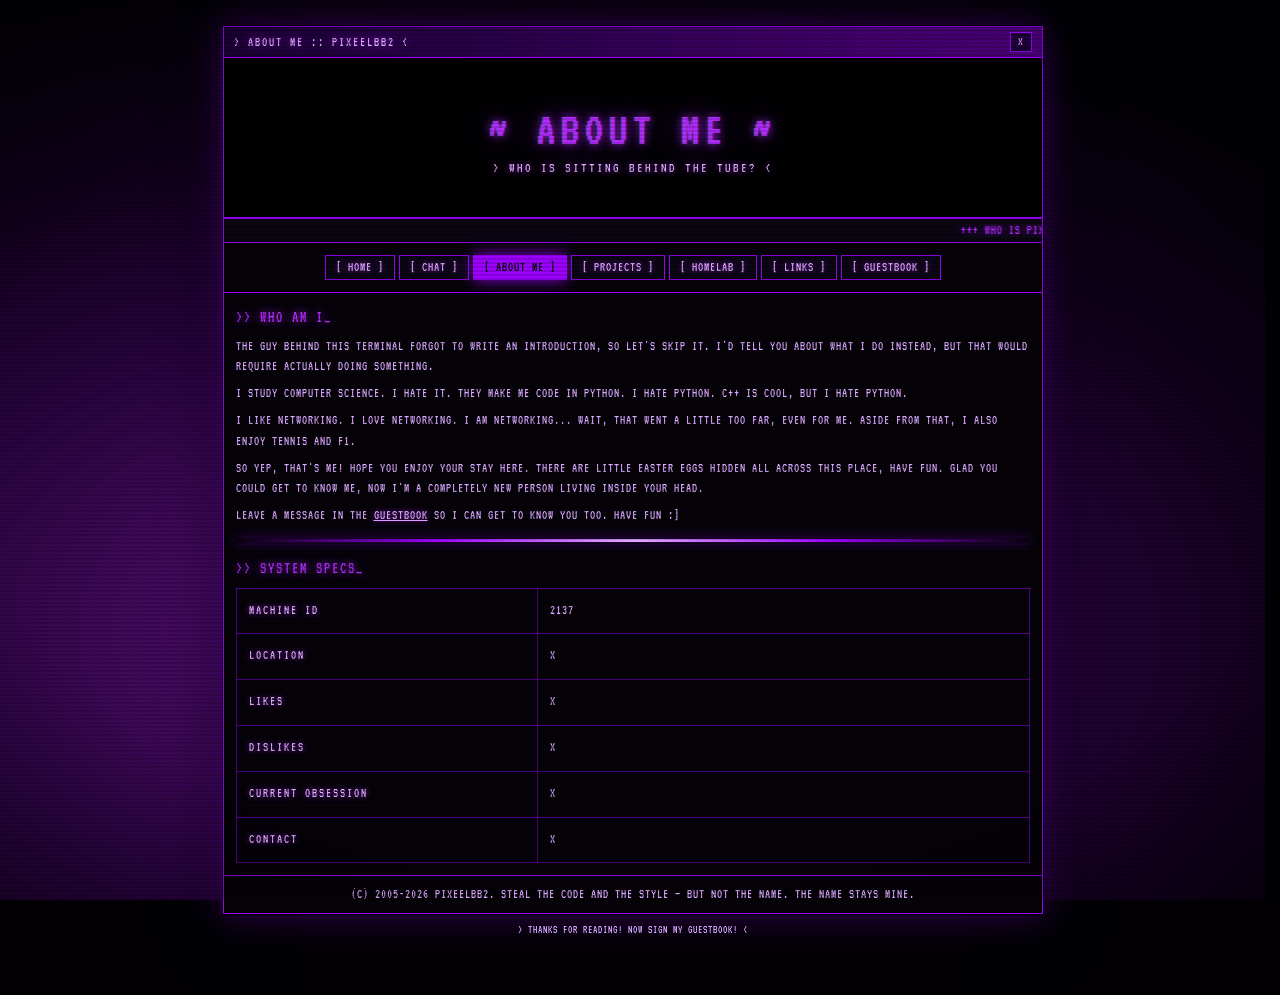
==== about.html @ d0f8062d "Replace the games page with a projects page" ====
<!DOCTYPE html>
<!--
  =============================================================================
  ABOUT ME — PixeelBB2
  Standard subpage: shared terminal skin (style.css) + the fake-[X]
  power-cut gag (shutdown.js). No boot sequence here — that only plays
  on the homepage and drops you straight onto this page.
  Content: bio paragraphs + a SYSTEM SPECS table. Most spec answers
  are 'X' on purpose; fill in real values whenever you feel like it.
  =============================================================================
-->
<html lang="en">

<head>
  <meta charset="UTF-8">
  <meta name="viewport" content="width=device-width, initial-scale=1.0">
  <title>ABOUT ME :: PIXEELBB2</title>

  <link rel="preconnect" href="https://fonts.googleapis.com">
  <link rel="preconnect" href="https://fonts.gstatic.com" crossorigin>
  <link
    href="https://fonts.googleapis.com/css2?family=Share+Tech+Mono&family=VT323&family=Inter:wght@300;400;600&display=swap"
    rel="stylesheet">

  <link rel="stylesheet" href="style.css">

  <style>
    /* Shared terminal skin + panels live in style.css — page-specific rules below. */

    .about-table {
      width: 100%;
      border-collapse: collapse;
      table-layout: fixed;
    }

    .about-table td {
      vertical-align: top;
      padding: 12px;
      font-size: 13px;
      line-height: 1.6;
      color: var(--body-purple);
    }

    .bio-section h2 {
      font-weight: normal;
      font-size: 16px;
      letter-spacing: 2px;
      color: var(--card-purple-text);
      text-shadow: 0 0 10px rgba(178, 44, 255, 0.95);
      margin: 14px 0 6px 0;
    }

    .bio-section h2:first-child {
      margin-top: 0;
    }

    .bio-section p {
      margin: 6px 0;
    }

    /* Wider key column than the other spec tables */
    .stat-table td.k {
      width: 38%;
    }
  </style>
</head>

<body>

  <main id="realWebsite">
    <div class="vintage-page">
      <div class="title-bar">
        <span>&gt; ABOUT ME :: PIXEELBB2 &lt;</span>
        <span class="x-btn">X</span>
      </div>

      <div class="banner">
        <h1>~ ABOUT ME ~</h1>
        <div class="subtitle">&gt; who is sitting behind the tube? &lt;</div>
      </div>

      <div class="marquee-bar">
        <marquee behavior="scroll" direction="left" scrollamount="5">+++ WHO IS PIXEELBB2 +++ MACHINE ID: 2137 +++ LOCATION: NOT FOUND +++ CURRENT OBJECTIVE: HAVE FUN +++</marquee>
      </div>

      <div class="vintage-nav">
        <a href="index.html">[ HOME ]</a><a href="chat.html">[ CHAT ]</a><a href="about.html" class="active">[ ABOUT ME
          ]</a><a href="projects.html">[ PROJECTS ]</a><a href="homelab.html">[ HOMELAB ]</a><a href="links.html">[ LINKS
          ]</a><a href="guestbook.html">[ GUESTBOOK ]</a>
      </div>

      <table class="about-table" cellpadding="0" cellspacing="0" border="0">
        <tr>
          <td>
            <div class="bio-section">
              <h2>>> WHO AM I_</h2>
              <p>The guy behind this terminal forgot to write an introduction, so let's skip it. I'd tell you about what I
                do instead, but that would require actually doing something.</p>
              <p>I study computer science. I hate it. They make me code in python. I hate python. C++ is cool, but I
                hate python.</p>
              <p>I like Networking. I love Networking. I am NETWORKING... wait, that went a little too far, even for me.
                Aside from that, I also enjoy tennis and F1.</p>
              <p>So yep, that's me! Hope you enjoy your stay here. There are little easter eggs hidden all across this
                place, have fun. Glad you could get to know me, now I'm a completely new person living inside your head.
              </p>
              <p>Leave a message in the <a href="guestbook.html">guestbook</a> so I can get to know you too. Have fun
                :]</p>

              <hr class="rainbow-hr">

              <h2>>> SYSTEM SPECS_</h2>
              <table class="stat-table">
                <tr>
                  <td class="k">MACHINE ID</td>
                  <td>2137</td>
                </tr>
                <tr>
                  <td class="k">LOCATION</td>
                  <td>X</td>
                </tr>
                <tr>
                  <td class="k">LIKES</td>
                  <td>X</td>
                </tr>
                <tr>
                  <td class="k">DISLIKES</td>
                  <td>X</td>
                </tr>
                <tr>
                  <td class="k">CURRENT OBSESSION</td>
                  <td>X</td>
                </tr>
                <tr>
                  <td class="k">CONTACT</td>
                  <td>X</td>
                </tr>
              </table>
            </div>
          </td>
        </tr>
      </table>

      <div class="vintage-footer">
        <font size="2">(c) 2005-2026 PixeelBB2. Steal the code and the style — but not the name. The name stays mine.</font><br>
      </div>
    </div>
    <div style="text-align:center;font-size:11px;color:#d9a7ff;margin-top:10px;position:relative;z-index:2;">&gt; Thanks
      for reading! Now sign my guestbook! &lt;</div>
    <div id="killLine"></div>
    <div id="killDot"></div>
    <div id="shutOverlay">
      <div class="shut-msg">AND NOW WHAT?<br><span class="shut-sub">...PROBABLY NOTHING BUT WE NEVER KNOW.</span><br><a
          href="#" class="shut-reopen" id="shutReopen">[ CLICK TO REOPEN ]</a></div>
    </div>
  </main>

  <script src="shutdown.js"></script>
</body>

</html>
---- style.css ----
/* =====================================================================
   PIXEELBB2 — SHARED TERMINAL SKIN  (style.css)
   =====================================================================
   ONE stylesheet for the whole site. Every page loads it FIRST, before
   its own inline <style>, so page-specific rules can safely override.

   THEME THE WHOLE SITE IN ONE PLACE
   ---------------------------------
   All colors, glows and fonts are custom properties in :root below.
   Edit a value there and it re-colors/every page instantly:
       --neon-purple       primary accent (borders, active nav, buttons)
       --card-purple-text  headings + labels
       --body-purple       body copy
       --term-green        terminal green (text)
       --led-green         LED green (visitor counter glow)
       --link-purple       unvisited links
       --link-visited      visited links
       --red-alert         warnings + X-button hover
       --bg-dark           html/body background
       --panel-black/dark/darker  panel fills (blackest -> grayest)
       --grad-a / --grad-b gradient stops for bars, titles, buttons
       --glow-*            reusable box/text glows (mostly purple/green)
       --font-stack        terminal font stack

   FILE LAYOUT
   -----------
   1. @font-face            VCR OSD Mono (the main terminal font)
   2. :root                 the palette + typography tokens
   3. Base reset            box-sizing, margins, html/body defaults
   4. TERMINAL SKIN         the CRT window every page is built from
      - #realWebsite        the "tube": background, scanline + vignette
      - .vintage-page       the black window + title bar + [X] button
      - Shutdown FX         .kill-* states, #killLine, #killDot, #shutOverlay
      - .banner/.marquee-bar/.vintage-nav/.vintage-footer/.webring
   5. CONSOLIDATED PAGE COMPONENTS   panels & tables used by the subpages
      (these used to be copy-pasted into every .html — now shared here)
   6. Responsive rules     small screens (bottom of file)

   Page-specific rules (boot sequence, tables, chat frame, guestbook
   form, ...) intentionally stay inline in each .html file.
   ===================================================================== */

@font-face {
  font-family: 'VCR OSD Mono';
  src: url('https://fonts.cdnfonts.com/s/14798/VCR_OSD_MONO_1.001[1].woff') format('woff');
  font-weight: normal;
  font-style: normal;
  font-display: swap;
}

:root {
  /* --- palette --- */
  --neon-purple: #9d00ff;
  --card-purple-text: #b22cff;
  --red-alert: #ff1818;
  --bg-dark: #020005;

  --link-purple: #e0aaff;
  --link-visited: #9d4edd;
  --body-purple: #d9a7ff;
  --term-white: #fff;
  --panel-black: #000;
  --panel-dark: #0a0612;
  --panel-darker: #050308;

  --grad-a: #1a0033;
  --grad-b: #4c007a;

  --term-green: #33ff66;
  --led-green: #2bf872;

  /* --- reusable glows --- */
  --glow-purple: rgba(178, 44, 255, 0.9);
  --glow-purple-soft: rgba(178, 44, 255, 0.8);
  --glow-violet-bright: rgba(157, 0, 255, 0.9);
  --line-purple: rgba(157, 0, 255, 0.5);
  --glow-violet: rgba(157, 0, 255, 0.35);
  --glow-green: rgba(51, 255, 102, 0.7);
  --glow-led: rgba(43, 248, 114, 0.7);

  --font-stack: 'VCR OSD Mono', 'VT323', monospace;
}

* {
  box-sizing: border-box;
  margin: 0;
  padding: 0;
}

html,
body {
  width: 100%;
  min-height: 100%;
  background-color: var(--bg-dark);
  font-family: var(--font-stack);
  color: var(--term-white);
}

html {
  /* Reserve the scrollbar gutter so pages with/without a scrollbar
     don't shift or resize against each other when navigating. */
  scrollbar-gutter: stable;
}

/* ================= TERMINAL SKIN ================= */
#realWebsite {
  width: 100%;
  min-height: 100vh;
  display: block;
  padding: 26px 10px 60px 10px;
  background: radial-gradient(ellipse 95% 75% at 35% 70%, #5d117e 0%, #2a0440 45%, #0e0018 75%, #020005 100%);
  background-attachment: fixed;
  position: relative;
  z-index: 1;
  font-family: var(--font-stack);
  color: var(--body-purple);
  text-align: center;
  text-transform: uppercase;
  letter-spacing: 1px;
}

#realWebsite::before {
  content: "";
  position: fixed;
  inset: 0;
  z-index: 60;
  pointer-events: none;
  background: repeating-linear-gradient(to bottom,
      transparent 0px, transparent 2px,
      rgba(0, 0, 0, 0.30) 2px, rgba(0, 0, 0, 0.30) 4px);
  opacity: 0.5;
}

#realWebsite::after {
  content: "";
  position: fixed;
  inset: 0;
  z-index: 61;
  pointer-events: none;
  background: radial-gradient(ellipse 95% 90% at 50% 50%, transparent 55%, rgba(0, 0, 0, 0.35) 85%, rgba(0, 0, 0, 0.7) 100%);
}

#realWebsite a:link {
  color: var(--link-purple);
  text-decoration: underline;
  text-shadow: 0 0 6px var(--glow-purple-soft);
}

#realWebsite a:visited {
  color: var(--link-visited);
}

#realWebsite a:active {
  color: var(--red-alert);
}

#realWebsite a:hover {
  color: #ffffff;
  text-shadow: 0 0 10px var(--card-purple-text);
}

#realWebsite ::selection {
  background: var(--neon-purple);
  color: var(--panel-black);
}

/* Retro-window anatomy every page reuses: a dark CRT "glass" frame
   (.vintage-page) topped by a gradient title bar with the fake [X]. */
.vintage-page {
  width: 820px;
  max-width: 96vw;
  margin: 0 auto;
  background: var(--panel-darker);
  border: 1px solid var(--neon-purple);
  box-shadow: 0 0 0 1px var(--panel-black), 0 0 34px var(--glow-violet), 0 16px 50px rgba(0, 0, 0, 0.9);
  text-align: left;
  position: relative;
  z-index: 2;
}

.title-bar {
  background: linear-gradient(to right, var(--grad-a), var(--grad-b));
  color: var(--link-purple);
  font-size: 13px;
  padding: 5px 10px;
  letter-spacing: 2px;
  display: flex;
  justify-content: space-between;
  align-items: center;
  border-bottom: 1px solid var(--neon-purple);
  text-shadow: 0 0 8px var(--glow-purple);
}

.title-bar .x-btn {
  background: var(--grad-a);
  border: 1px solid var(--neon-purple);
  color: var(--link-purple);
  font-size: 12px;
  width: 22px;
  height: 20px;
  display: inline-flex;
  align-items: center;
  justify-content: center;
  line-height: 1;
  /* The bar's 2px letter-spacing adds invisible space after a lone
     character, pushing it left — zero it here for true centering. */
  letter-spacing: 0;
  /* Optical lift: measured from the real VCR OSD Mono file, its X ink
     sits ~0.6px below the line center — this puts the glyph dead-center. */
  padding-bottom: 2px;
  cursor: pointer;
  user-select: none;
}

.title-bar .x-btn:hover {
  background: var(--red-alert);
  border-color: var(--red-alert);
  color: var(--panel-black);
}

/* Fake window shutdown: yanked plug — wobble, flash line, dot, dark */
.vintage-page.kill-wobble {
  animation: killWobble 0.13s linear 1;
  filter: brightness(2);
}

@keyframes killWobble {
  0% {
    transform: scale(1, 1) skewX(0);
  }

  25% {
    transform: scale(1.02, 0.97) skewX(0.8deg);
  }

  50% {
    transform: scale(0.985, 1.015) skewX(-0.8deg);
  }

  75% {
    transform: scale(1.01, 0.99) skewX(0.4deg);
  }

  100% {
    transform: scale(1, 1) skewX(0);
  }
}

.vintage-page.kill-line {
  transition: transform 0.16s ease-in, filter 0.12s ease;
  filter: brightness(4) saturate(0.2);
  transform: scaleY(0.008);
}

.vintage-page.kill-dot {
  transition: transform 0.14s ease-in, opacity 0.3s ease 0.05s;
  transform: scale(0.004);
  opacity: 0;
}

/* Fullscreen kill FX: the light itself punches through the glass.
   Only shown while the fake [X] shutdown plays (see shutdown.js). */
#killLine {
  position: fixed;
  left: -2vw;
  right: -2vw;
  top: 50%;
  height: 5px;
  margin-top: -2.5px;
  z-index: 291;
  pointer-events: none;
  display: none;
  background: linear-gradient(to bottom, rgba(178, 44, 255, 0) 0%, #fff 35%, #fff 65%, rgba(178, 44, 255, 0) 100%);
  box-shadow: 0 0 18px 5px rgba(255, 255, 255, 0.9), 0 0 70px 16px rgba(178, 44, 255, 0.75), 0 0 140px 40px rgba(157, 0, 255, 0.45);
}

#killLine.on {
  display: block;
}

#killDot {
  position: fixed;
  left: 50%;
  top: 50%;
  width: 16px;
  height: 16px;
  margin: -8px 0 0 -8px;
  z-index: 292;
  pointer-events: none;
  display: none;
  border-radius: 50%;
  background: radial-gradient(circle, #ffffff 0%, #f3e8ff 30%, rgba(178, 44, 255, 0.9) 58%, rgba(157, 0, 255, 0) 72%);
  box-shadow: 0 0 26px 10px rgba(255, 255, 255, 0.85), 0 0 90px 34px rgba(178, 44, 255, 0.6);
}

#killDot.on {
  display: block;
  animation: dotDie 0.7s ease-out forwards;
}

@keyframes dotDie {
  0% {
    transform: scale(1.8);
    opacity: 1;
  }

  30% {
    transform: scale(1);
    opacity: 1;
  }

  100% {
    transform: scale(0.2);
    opacity: 0;
  }
}

#shutOverlay {
  position: fixed;
  inset: 0;
  z-index: 55;
  display: none;
  align-items: center;
  justify-content: center;
  background: var(--panel-black);
  text-align: center;
  padding: 20px;
}

#shutOverlay.show {
  display: flex;
}

#shutOverlay .shut-msg {
  font-size: clamp(24px, 5vw, 40px);
  letter-spacing: 6px;
  color: var(--card-purple-text);
  text-shadow: 0 0 12px rgba(178, 44, 255, 0.95), 0 0 40px rgba(157, 0, 255, 0.6), 1px 0 0 rgba(255, 0, 60, 0.45), -1px 0 0 rgba(0, 255, 255, 0.45);
  animation: shutFlicker 3s infinite;
}

@keyframes shutFlicker {

  0%,
  100% {
    opacity: 1;
  }

  92% {
    opacity: 1;
  }

  93% {
    opacity: 0.4;
  }

  94% {
    opacity: 1;
  }
}

#shutOverlay .shut-sub {
  display: block;
  font-size: 13px;
  letter-spacing: 2px;
  color: var(--link-visited);
  margin-top: 12px;
}

#shutOverlay .shut-reopen {
  display: inline-block;
  margin-top: 18px;
  font-size: 14px;
  letter-spacing: 2px;
}
/* Beats #realWebsite a:link on specificity in every state — no underline, ever. */
#shutOverlay a.shut-reopen:link,
#shutOverlay a.shut-reopen:visited,
#shutOverlay a.shut-reopen:hover,
#shutOverlay a.shut-reopen:active,
#rickOverlay a.shut-reopen:link,
#rickOverlay a.shut-reopen:visited,
#rickOverlay a.shut-reopen:hover,
#rickOverlay a.shut-reopen:active {
  text-decoration: none;
}

.banner {
  background: var(--panel-black);
  color: var(--card-purple-text);
  text-align: center;
  padding: 26px 10px 20px 10px;
  border-bottom: 1px solid var(--neon-purple);
  /* Fixed height for every page: banners hold 2 or 3 lines depending on
     the page, and without this the nav buttons below sit higher/lower
     per page. Content stays vertically centered inside. */
  min-height: 160px;
  display: flex;
  flex-direction: column;
  justify-content: center;
}

.banner h1 {
  font-weight: normal;
  font-size: 46px;
  margin: 0;
  letter-spacing: 6px;
  color: var(--card-purple-text);
  text-shadow: 0 0 10px rgba(178, 44, 255, 0.95), 0 0 34px rgba(157, 0, 255, 0.6), 1px 0 0 rgba(255, 0, 60, 0.45), -1px 0 0 rgba(0, 255, 255, 0.45);
}

.banner .subtitle {
  font-size: 14px;
  color: var(--link-purple);
  margin-top: 8px;
  letter-spacing: 2px;
  text-shadow: 0 0 8px var(--glow-purple-soft);
}

.marquee-bar {
  background: var(--panel-dark);
  border-top: 1px solid var(--neon-purple);
  border-bottom: 1px solid var(--neon-purple);
  font-size: 13px;
  padding: 5px 0;
  color: var(--card-purple-text);
  text-shadow: 0 0 8px var(--glow-purple);
}

.marquee-bar marquee {
  display: block;
}

.vintage-nav {
  background: var(--panel-darker);
  padding: 10px 8px;
  text-align: center;
  border-bottom: 1px solid var(--neon-purple);
  font-size: 13px;
}

.vintage-nav a {
  display: inline-block;
  background: var(--panel-dark);
  border: 1px solid var(--neon-purple);
  padding: 5px 10px;
  margin: 2px 2px;
  text-decoration: none !important;
  color: var(--link-purple) !important;
  text-shadow: 0 0 6px var(--glow-purple-soft);
  letter-spacing: 1px;
  white-space: nowrap;
}

.vintage-nav a:hover {
  background: var(--grad-a);
  color: #fff !important;
  box-shadow: 0 0 14px rgba(157, 0, 255, 0.7);
}

.vintage-nav a.active {
  background: var(--neon-purple);
  color: var(--panel-black) !important;
  text-shadow: none;
  box-shadow: 0 0 16px var(--glow-violet-bright);
}

.rainbow-hr {
  border: 0;
  height: 3px;
  background: linear-gradient(to right, transparent, var(--neon-purple), var(--link-purple), var(--neon-purple), transparent);
  box-shadow: 0 0 12px rgba(157, 0, 255, 0.7);
  margin: 12px 0;
}

.thin-hr {
  border: 0;
  border-top: 1px solid var(--line-purple);
  margin: 10px 0;
}

.vintage-footer {
  text-align: center;
  font-size: 12px;
  letter-spacing: 1px;
  padding: 12px 10px;
  border-top: 1px solid var(--neon-purple);
  color: var(--body-purple);
}

.webring {
  border: 1px solid var(--neon-purple);
  box-shadow: 0 0 14px rgba(157, 0, 255, 0.25);
  padding: 8px 6px;
  font-size: 12px;
  margin: 8px auto;
  max-width: 440px;
  background: var(--panel-dark);
}

/* =====================================================================
   CONSOLIDATED PAGE COMPONENTS
   These blocks used to be copy-pasted into every page's inline <style>.
   They are shared here so each page only carries its own unique rules.
   ===================================================================== */

/* Content panels */
.box {
  background: var(--panel-black);
  border: 1px solid var(--neon-purple);
  box-shadow: inset 0 0 24px rgba(157, 0, 255, 0.12), 0 0 16px rgba(157, 0, 255, 0.18);
  margin-bottom: 12px;
}

.box-title {
  background: linear-gradient(to right, var(--grad-a), var(--grad-b));
  color: var(--link-purple);
  font-size: 12px;
  padding: 4px 8px;
  letter-spacing: 2px;
  border-bottom: 1px solid var(--neon-purple);
  text-shadow: 0 0 8px var(--glow-purple);
}

.box-body {
  padding: 10px;
  font-size: 13px;
  line-height: 1.6;
}

.box-body b {
  color: var(--term-white);
}

/* Section headings + body copy */
.section h2 {
  font-weight: normal;
  font-size: 16px;
  letter-spacing: 2px;
  color: var(--card-purple-text);
  text-shadow: 0 0 10px rgba(178, 44, 255, 0.95);
  margin: 14px 0 6px 0;
}

.section h2:first-child {
  margin-top: 0;
}

.section p {
  margin: 6px 0;
}

/* Placeholder markers: bright so you can spot what to fill in */
.todo {
  color: var(--term-green);
  text-shadow: 0 0 8px var(--glow-green);
}

/* Key/value spec tables */
.stat-table {
  width: 100%;
  border-collapse: collapse;
  margin-top: 6px;
  font-size: 12px;
}

.stat-table td {
  border: 1px solid var(--line-purple);
  padding: 5px 8px;
  vertical-align: top;
}

.stat-table td.k {
  color: var(--link-purple);
  width: 34%;
  letter-spacing: 2px;
  text-shadow: 0 0 6px var(--glow-purple-soft);
}

/* Two-column content table (side + main) */
.content-table {
  width: 100%;
  border-collapse: collapse;
  table-layout: fixed;
}

.content-table td {
  vertical-align: top;
  padding: 12px;
  font-size: 13px;
  line-height: 1.6;
  color: var(--body-purple);
}

.col-side {
  width: 30%;
}

.col-main {
  width: 70%;
  border-left: 1px solid var(--line-purple);
}

/* Link buttons + badges */
#realWebsite img {
  image-rendering: pixelated;
}

#realWebsite img.badge {
  border: 1px solid var(--neon-purple);
}

/* Responsive: shrink the banner, stack two-column tables */
@media (max-width: 700px) {
  .banner h1 {
    font-size: 32px;
    letter-spacing: 3px;
  }

  .col-side,
  .col-main {
    display: block;
    width: 100%;
    border: 0;
  }
}
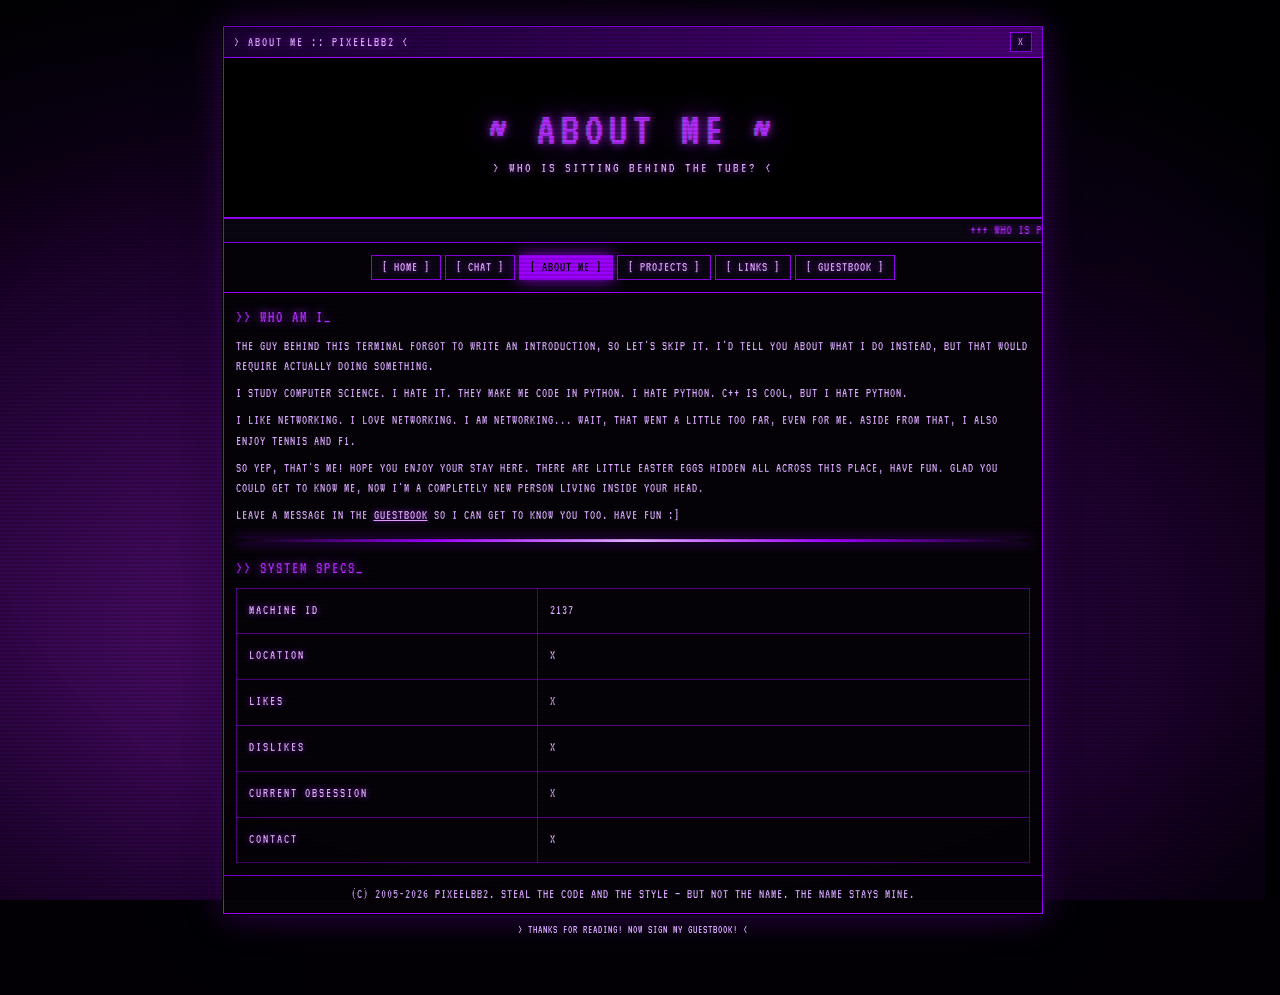
==== commit 26d19f4f: "Remove the homelab section (to be folded into projects later)" ====
--- a/about.html
+++ b/about.html
@@ -85,7 +85,7 @@
 
       <div class="vintage-nav">
         <a href="index.html">[ HOME ]</a><a href="chat.html">[ CHAT ]</a><a href="about.html" class="active">[ ABOUT ME
-          ]</a><a href="projects.html">[ PROJECTS ]</a><a href="homelab.html">[ HOMELAB ]</a><a href="links.html">[ LINKS
+          ]</a><a href="projects.html">[ PROJECTS ]</a><a href="links.html">[ LINKS
           ]</a><a href="guestbook.html">[ GUESTBOOK ]</a>
       </div>
 
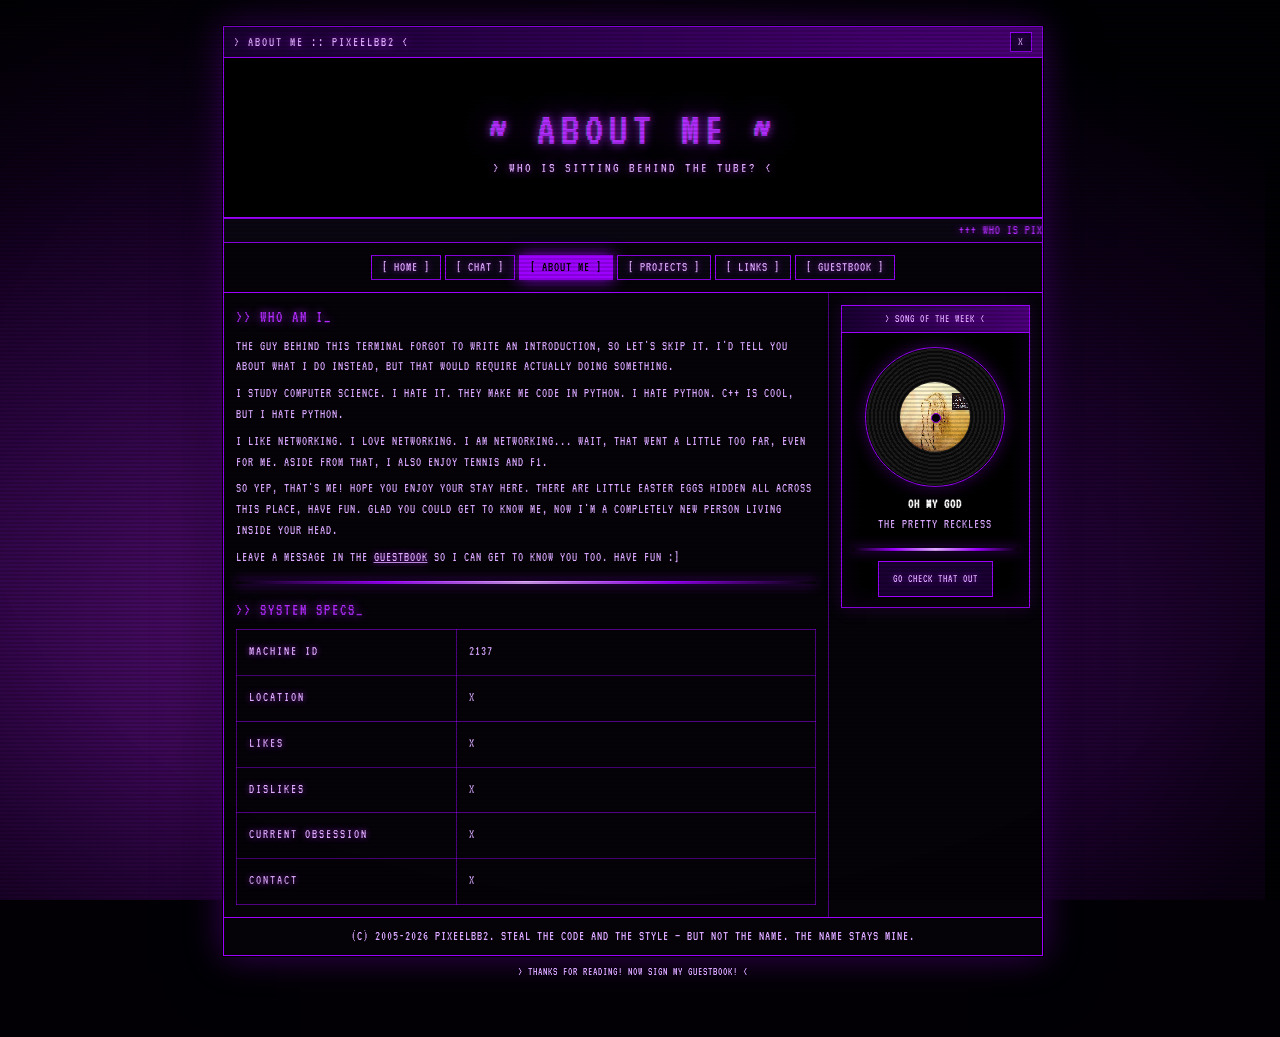
==== commit 278bf100: "Add Song of the Week spinning vinyl on the about page" ====
--- a/about.html
+++ b/about.html
@@ -5,8 +5,9 @@
   Standard subpage: shared terminal skin (style.css) + the fake-[X]
   power-cut gag (shutdown.js). No boot sequence here — that only plays
   on the homepage and drops you straight onto this page.
-  Content: bio paragraphs + a SYSTEM SPECS table. Most spec answers
-  are 'X' on purpose; fill in real values whenever you feel like it.
+  Content: bio + SYSTEM SPECS table on the left, SONG OF THE WEEK
+  spinning vinyl on the right (art always comes from cover.jpg —
+  swap that file + edit the title/artist lines to change the song).
   =============================================================================
 -->
 <html lang="en">
@@ -61,6 +62,90 @@
     /* Wider key column than the other spec tables */
     .stat-table td.k {
       width: 38%;
+    }
+
+    /* Right column: song of the week (narrower than the bio) */
+    .about-side {
+      width: 26%;
+      border-left: 1px solid var(--line-purple);
+    }
+
+    /* Spinning vinyl: grooved black disc with the song cover as its
+       center label. Art always loads from cover.jpg, so changing the
+       song is just replacing that file (same name) plus the
+       title/artist lines below. */
+    .vinyl {
+      position: relative;
+      width: 140px;
+      height: 140px;
+      margin: 4px auto;
+      border-radius: 50%;
+      background: repeating-radial-gradient(circle at 50% 50%, #0a0a0a 0 2px, #1c1c1c 2px 4px);
+      border: 1px solid var(--neon-purple);
+      box-shadow: 0 0 16px rgba(157, 0, 255, 0.35);
+      display: flex;
+      align-items: center;
+      justify-content: center;
+      animation: vinylSpin 4s linear infinite;
+    }
+
+    @keyframes vinylSpin {
+      to {
+        transform: rotate(360deg);
+      }
+    }
+
+    /* Spindle hole: dead-center, so the spin is invisible on it */
+    .vinyl::after {
+      content: "";
+      position: absolute;
+      left: 50%;
+      top: 50%;
+      width: 8px;
+      height: 8px;
+      margin: -4px 0 0 -4px;
+      border-radius: 50%;
+      background: var(--panel-darker);
+      border: 1px solid var(--neon-purple);
+    }
+
+    /* Center label: the song cover, cropped to a circle */
+    .vinyl-cover {
+      width: 70px;
+      height: 70px;
+      border-radius: 50%;
+      object-fit: cover;
+    }
+
+    /* Song button: same guts as the homepage buttons */
+    .song-btn {
+      display: inline-block;
+      background: var(--grad-a);
+      border: 1px solid var(--neon-purple);
+      color: var(--link-purple) !important;
+      font-size: 11px;
+      letter-spacing: 1px;
+      white-space: nowrap;
+      padding: 8px 14px;
+      margin-top: 8px;
+      text-decoration: none !important;
+      text-shadow: 0 0 8px var(--glow-purple);
+    }
+
+    .song-btn:hover {
+      background: var(--neon-purple);
+      color: var(--panel-black) !important;
+      text-shadow: none;
+      box-shadow: 0 0 20px var(--glow-violet-bright);
+    }
+
+
+    @media (max-width: 700px) {
+      .about-table td {
+        display: block;
+        width: 100%;
+        border: 0;
+      }
     }
   </style>
 </head>
@@ -137,6 +222,22 @@
               </table>
             </div>
           </td>
+          <td class="about-side">
+            <div class="box">
+              <div class="box-title" style="text-align:center; font-size:11px; letter-spacing:1px; white-space:nowrap;">&gt; SONG OF THE WEEK &lt;</div>
+              <div class="box-body" style="text-align:center;">
+                <div class="vinyl" title="Oh My God — The Pretty Reckless">
+                  <img class="vinyl-cover" src="cover.jpg" alt="song cover">
+                </div>
+                <p style="margin-top:8px;"><b>OH MY GOD</b><br>
+                  <font size="2">THE PRETTY RECKLESS</font>
+                </p>
+                <hr class="rainbow-hr" style="margin-bottom:2px;">
+                <a href="https://www.youtube.com/watch?v=ldaYUkyDxx0" target="_blank" rel="noopener"
+                  class="song-btn">GO CHECK THAT OUT</a>
+              </div>
+            </div>
+          </td>
         </tr>
       </table>
 
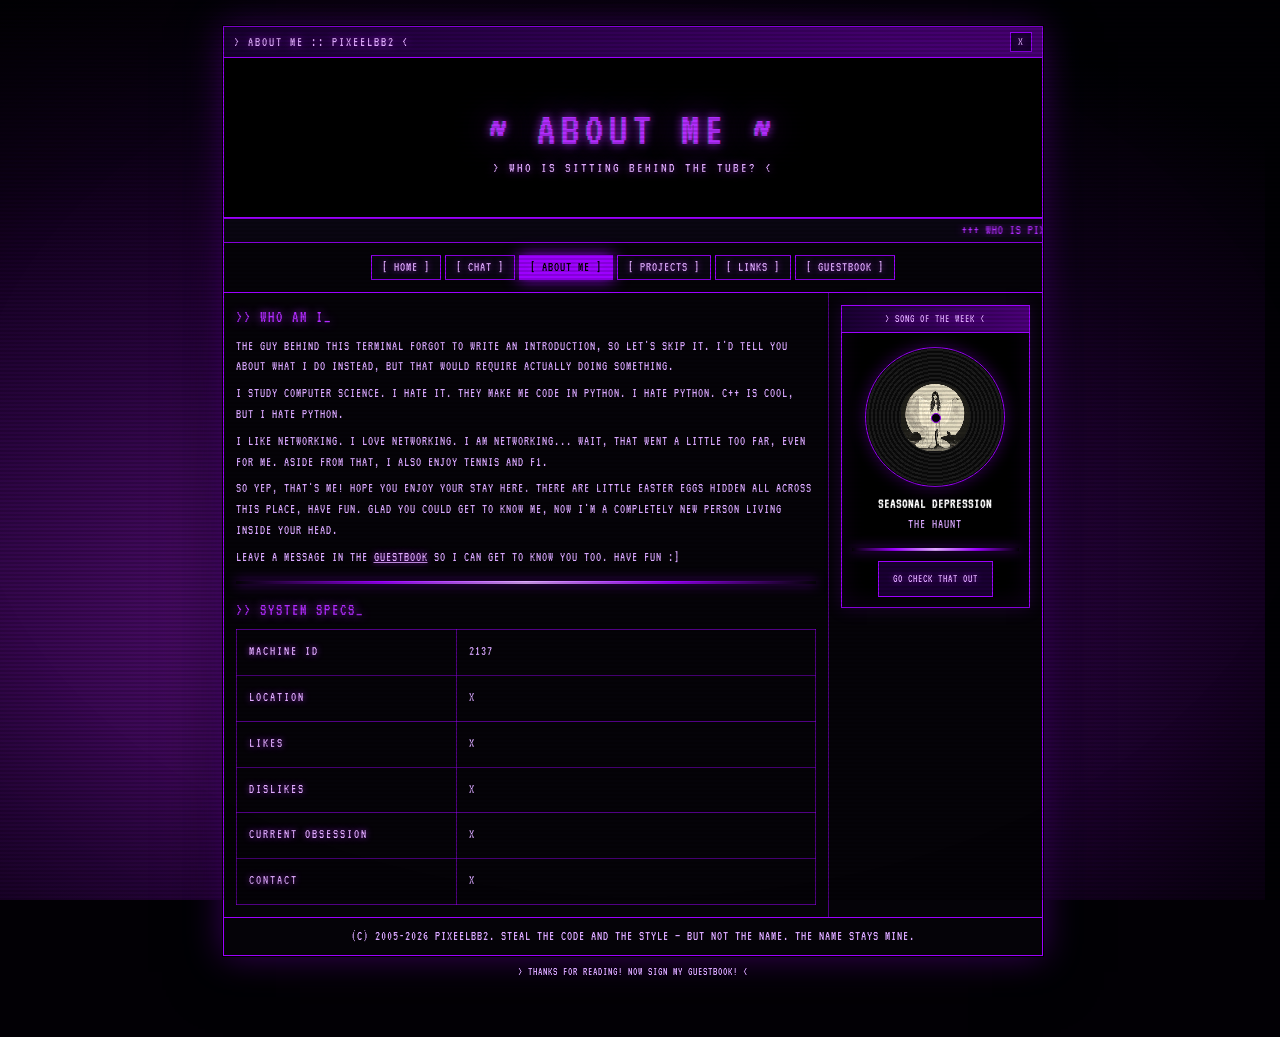
==== commit 78deea31: "Change song of the week to Seasonal Depression by The Haunt" ====
--- a/about.html
+++ b/about.html
@@ -6,7 +6,7 @@
   power-cut gag (shutdown.js). No boot sequence here — that only plays
   on the homepage and drops you straight onto this page.
   Content: bio + SYSTEM SPECS table on the left, SONG OF THE WEEK
-  spinning vinyl on the right (art always comes from cover.jpg —
+  spinning vinyl on the right (art always comes from cover.png —
   swap that file + edit the title/artist lines to change the song).
   =============================================================================
 -->
@@ -71,7 +71,7 @@
     }
 
     /* Spinning vinyl: grooved black disc with the song cover as its
-       center label. Art always loads from cover.jpg, so changing the
+       center label. Art always loads from cover.png, so changing the
        song is just replacing that file (same name) plus the
        title/artist lines below. */
     .vinyl {
@@ -226,14 +226,14 @@
             <div class="box">
               <div class="box-title" style="text-align:center; font-size:11px; letter-spacing:1px; white-space:nowrap;">&gt; SONG OF THE WEEK &lt;</div>
               <div class="box-body" style="text-align:center;">
-                <div class="vinyl" title="Oh My God — The Pretty Reckless">
-                  <img class="vinyl-cover" src="cover.jpg" alt="song cover">
+                <div class="vinyl" title="Seasonal Depression — The Haunt">
+                  <img class="vinyl-cover" src="cover.png" alt="song cover">
                 </div>
-                <p style="margin-top:8px;"><b>OH MY GOD</b><br>
-                  <font size="2">THE PRETTY RECKLESS</font>
+                <p style="margin-top:8px;"><b>SEASONAL DEPRESSION</b><br>
+                  <font size="2">THE HAUNT</font>
                 </p>
                 <hr class="rainbow-hr" style="margin-bottom:2px;">
-                <a href="https://www.youtube.com/watch?v=ldaYUkyDxx0" target="_blank" rel="noopener"
+                <a href="https://www.youtube.com/watch?v=4H3ImwtTvpw" target="_blank" rel="noopener"
                   class="song-btn">GO CHECK THAT OUT</a>
               </div>
             </div>
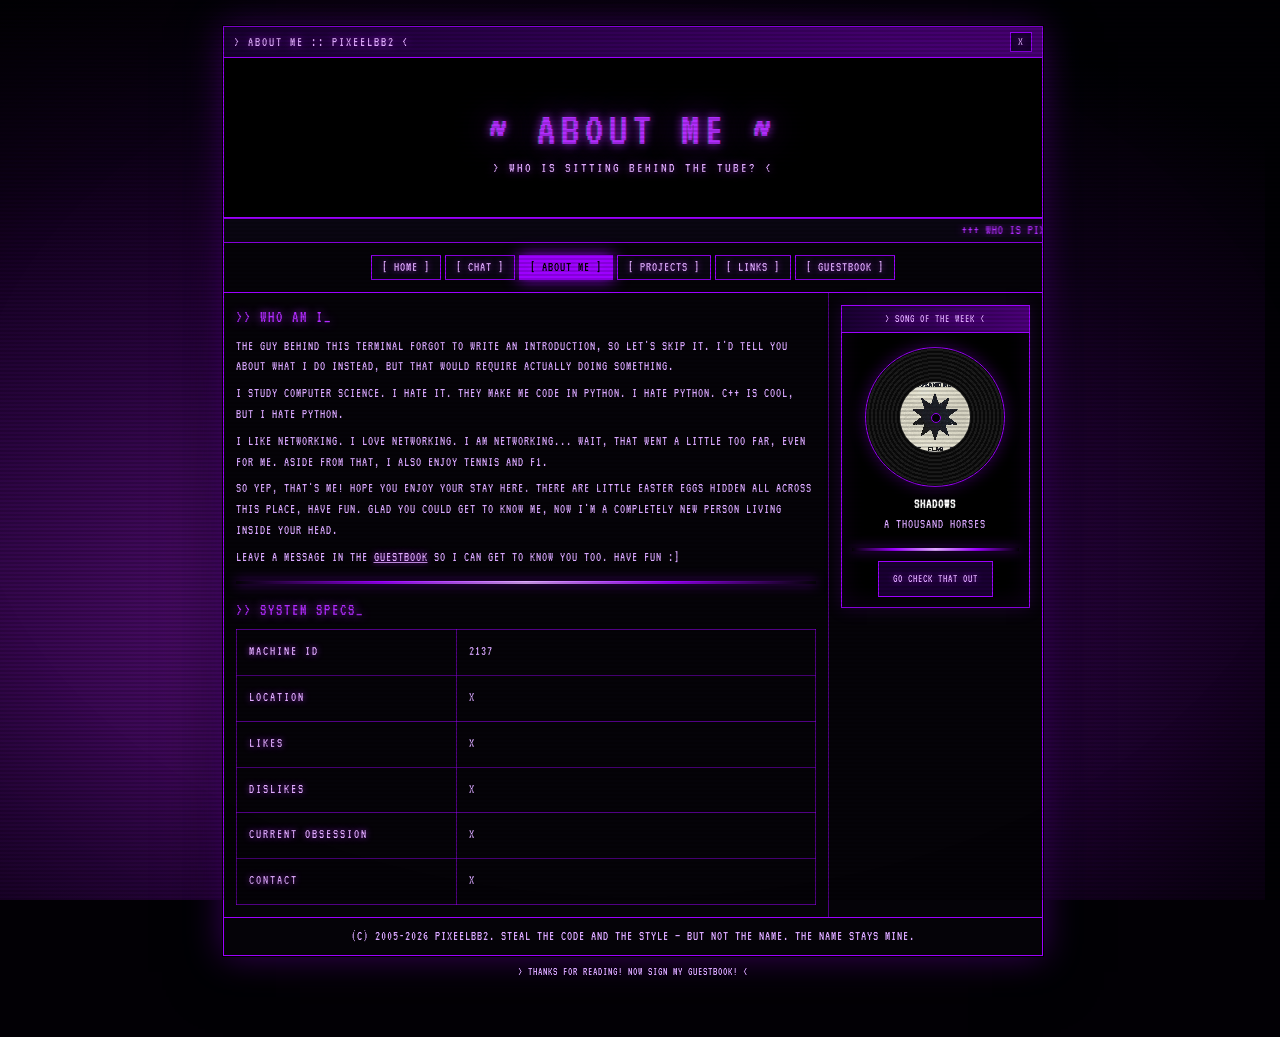
==== commit 57a6efde: "Cache-bust song.txt and cover.png so the weekly song always updates" ====
--- a/about.html
+++ b/about.html
@@ -6,8 +6,8 @@
   power-cut gag (shutdown.js). No boot sequence here — that only plays
   on the homepage and drops you straight onto this page.
   Content: bio + SYSTEM SPECS table on the left, SONG OF THE WEEK
-  spinning vinyl on the right (art always comes from cover.png —
-  swap that file + edit the title/artist lines to change the song).
+  spinning vinyl on the right (art comes from cover.png, text/link from
+  song.txt — swap those two files to change the song, no markup edits).
   =============================================================================
 -->
 <html lang="en">
@@ -71,9 +71,9 @@
     }
 
     /* Spinning vinyl: grooved black disc with the song cover as its
-       center label. Art always loads from cover.png, so changing the
-       song is just replacing that file (same name) plus the
-       title/artist lines below. */
+       center label. Art comes from cover.png (or auto-swapped to Apple
+       artwork by the loader below); title/artist/link are injected
+       from song.txt by that same loader. */
     .vinyl {
       position: relative;
       width: 140px;
@@ -229,12 +229,12 @@
                 <div class="vinyl" title="Seasonal Depression — The Haunt">
                   <img class="vinyl-cover" src="cover.png" alt="song cover">
                 </div>
-                <p style="margin-top:8px;"><b>SEASONAL DEPRESSION</b><br>
-                  <font size="2">THE HAUNT</font>
+                <p style="margin-top:8px;"><b id="songTitle">SEASONAL DEPRESSION</b><br>
+                  <font size="2" id="songArtist">THE HAUNT</font>
                 </p>
                 <hr class="rainbow-hr" style="margin-bottom:2px;">
                 <a href="https://www.youtube.com/watch?v=4H3ImwtTvpw" target="_blank" rel="noopener"
-                  class="song-btn">GO CHECK THAT OUT</a>
+                  id="songBtn" class="song-btn">GO CHECK THAT OUT</a>
               </div>
             </div>
           </td>
@@ -256,6 +256,61 @@
   </main>
 
   <script src="shutdown.js"></script>
+  <script>
+    // SONG OF THE WEEK loader: title/artist/link come from song.txt
+    // (3 lines: SONG / ARTIST / YOUTUBE-URL) so changing the song never
+    // means touching this page. Then it asks the iTunes Search API
+    // (free, no key) for cover art + a 30s preview: top-5 results are
+    // scanned for an artist match, so a ranking miss can't swap in the
+    // wrong song. Misses just keep cover.png and no preview.
+    // The baked-in values above stay as fallback if song.txt is missing.
+    // ?t= cache-busts both files: Neocities/browsers cache PNG + text
+    // aggressively, so without it a new song shows a stale title/cover
+    // (img revalidates but fetch() often serves from HTTP cache).
+    var fresh = Date.now();
+    var coverImg = document.querySelector('.vinyl-cover');
+    coverImg.src = 'cover.png?t=' + fresh;
+    fetch('song.txt?t=' + fresh)
+      .then(function (r) { if (!r.ok) throw 0; return r.text(); })
+      .then(function (t) {
+        var lines = t.split('\n').map(function (l) { return l.trim(); });
+        var title = lines[0] || '', artist = lines[1] || '';
+        if (title) {
+          document.getElementById('songTitle').textContent = title;
+          document.querySelector('.vinyl').title = title + (artist ? ' — ' + artist : '');
+        }
+        if (artist) document.getElementById('songArtist').textContent = artist;
+        if (lines[2]) document.getElementById('songBtn').href = lines[2];
+        if (!title || !artist) return;
+        return fetch('https://itunes.apple.com/search?term='
+          + encodeURIComponent(title + ' ' + artist) + '&entity=song&limit=5')
+          .then(function (r) { return r.json(); })
+          .then(function (d) {
+            var want = artist.toLowerCase();
+            var hit = (d.results || []).find(function (x) {
+              var a = (x.artistName || '').toLowerCase();
+              return a && (a.indexOf(want) !== -1 || want.indexOf(a) !== -1);
+            });
+            if (!hit) return;
+            var img = document.querySelector('.vinyl-cover');
+            if (hit.artworkUrl100 && img) {
+              img.src = hit.artworkUrl100.replace('100x100bb', '600x600bb');
+            }
+            if (hit.previewUrl) {
+              var vinyl = document.querySelector('.vinyl');
+              var audio = new Audio(hit.previewUrl);
+              var playing = false;
+              vinyl.style.cursor = 'pointer';
+              vinyl.title += ' — CLICK TO PREVIEW';
+              vinyl.addEventListener('click', function () {
+                if (playing) { audio.pause(); } else { audio.play(); }
+                playing = !playing;
+              });
+            }
+          });
+      })
+      .catch(function () { /* keep the baked-in fallback */ });
+  </script>
 </body>
 
 </html>
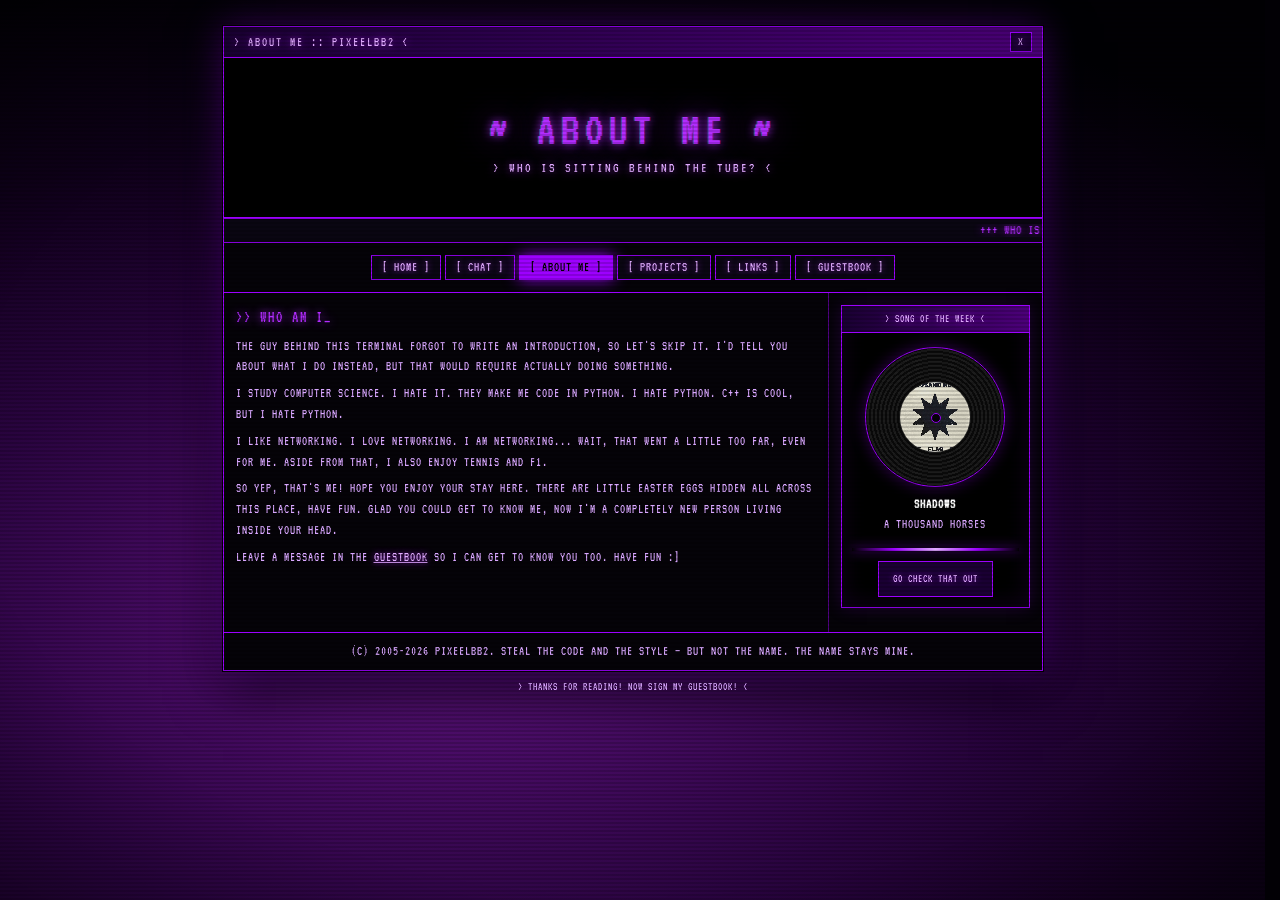
==== commit 2a0fb14c: "About: drop SYSTEM SPECS section" ====
--- a/about.html
+++ b/about.html
@@ -190,36 +190,6 @@
               </p>
               <p>Leave a message in the <a href="guestbook.html">guestbook</a> so I can get to know you too. Have fun
                 :]</p>
-
-              <hr class="rainbow-hr">
-
-              <h2>>> SYSTEM SPECS_</h2>
-              <table class="stat-table">
-                <tr>
-                  <td class="k">MACHINE ID</td>
-                  <td>2137</td>
-                </tr>
-                <tr>
-                  <td class="k">LOCATION</td>
-                  <td>X</td>
-                </tr>
-                <tr>
-                  <td class="k">LIKES</td>
-                  <td>X</td>
-                </tr>
-                <tr>
-                  <td class="k">DISLIKES</td>
-                  <td>X</td>
-                </tr>
-                <tr>
-                  <td class="k">CURRENT OBSESSION</td>
-                  <td>X</td>
-                </tr>
-                <tr>
-                  <td class="k">CONTACT</td>
-                  <td>X</td>
-                </tr>
-              </table>
             </div>
           </td>
           <td class="about-side">
--- a/style.css
+++ b/style.css
@@ -486,6 +486,15 @@
   padding: 12px 10px;
   border-top: 1px solid var(--neon-purple);
   color: var(--body-purple);
+  white-space: nowrap;
+}
+
+/* Footer flush under a box: the box's bottom border is the divider, so
+   the footer's own top border (a double line) and top padding go — the
+   12px box margin keeps the gap even like the bottom. */
+.box + .vintage-footer {
+  border-top: 0;
+  padding-top: 0;
 }
 
 .webring {
@@ -623,4 +632,10 @@
     width: 100%;
     border: 0;
   }
-}
+
+  /* Narrow screens: shrink footer type so the one-liner still holds. */
+  .vintage-footer {
+    font-size: 10px;
+    letter-spacing: 0;
+  }
+}
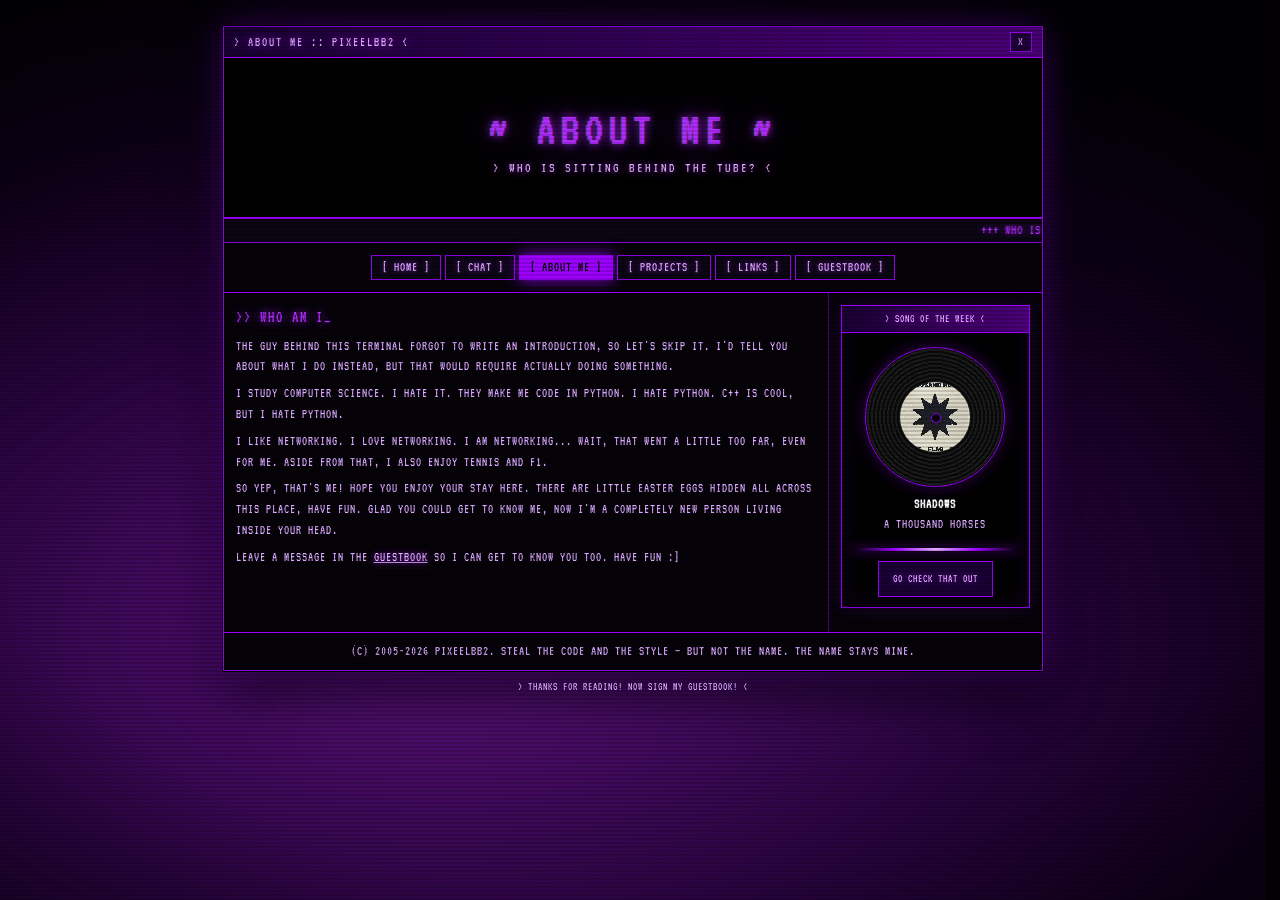
==== commit 6f0baf97: "About: drop orphaned specs comment + CSS" ====
--- a/about.html
+++ b/about.html
@@ -5,7 +5,7 @@
   Standard subpage: shared terminal skin (style.css) + the fake-[X]
   power-cut gag (shutdown.js). No boot sequence here — that only plays
   on the homepage and drops you straight onto this page.
-  Content: bio + SYSTEM SPECS table on the left, SONG OF THE WEEK
+  Content: bio on the left, SONG OF THE WEEK
   spinning vinyl on the right (art comes from cover.png, text/link from
   song.txt — swap those two files to change the song, no markup edits).
   =============================================================================
@@ -57,11 +57,6 @@
 
     .bio-section p {
       margin: 6px 0;
-    }
-
-    /* Wider key column than the other spec tables */
-    .stat-table td.k {
-      width: 38%;
     }
 
     /* Right column: song of the week (narrower than the bio) */
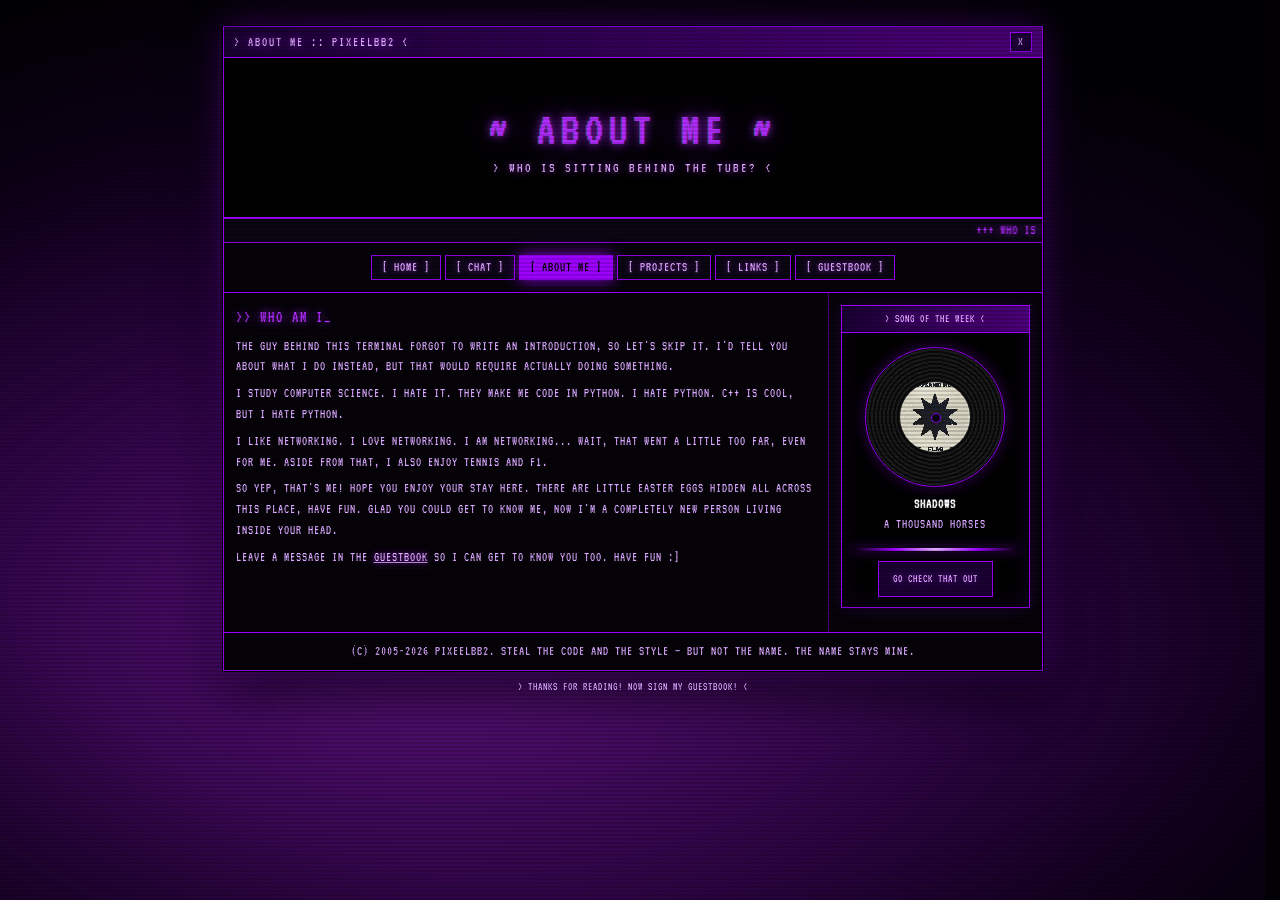
==== commit 197ad35e: "Silence: drop boot synth + vinyl preview (shutdown sound kept)" ====
--- a/about.html
+++ b/about.html
@@ -261,17 +261,7 @@
             if (hit.artworkUrl100 && img) {
               img.src = hit.artworkUrl100.replace('100x100bb', '600x600bb');
             }
-            if (hit.previewUrl) {
-              var vinyl = document.querySelector('.vinyl');
-              var audio = new Audio(hit.previewUrl);
-              var playing = false;
-              vinyl.style.cursor = 'pointer';
-              vinyl.title += ' — CLICK TO PREVIEW';
-              vinyl.addEventListener('click', function () {
-                if (playing) { audio.pause(); } else { audio.play(); }
-                playing = !playing;
-              });
-            }
+            /* (vinyl click-preview removed: the vinyl stays silent) */
           });
       })
       .catch(function () { /* keep the baked-in fallback */ });
